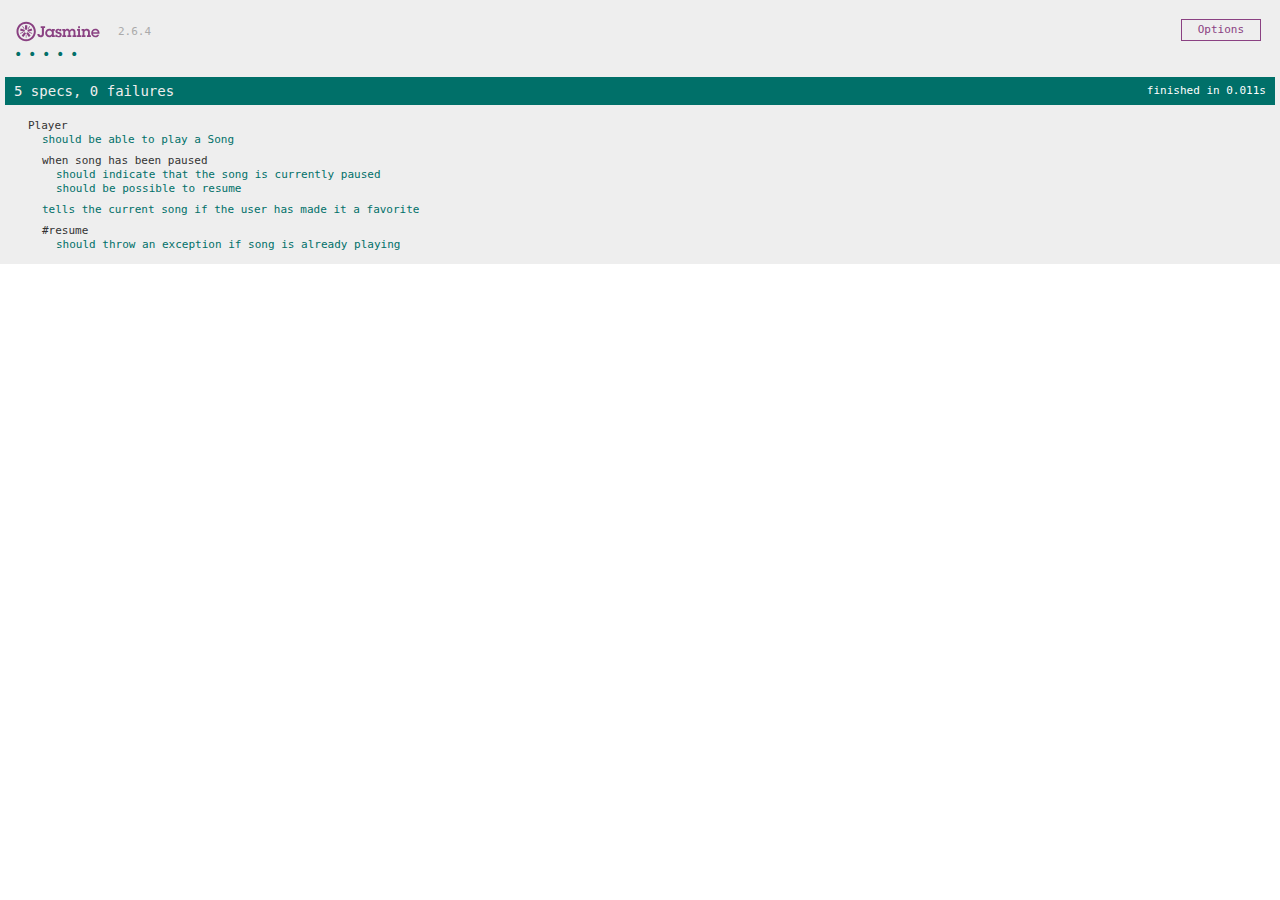
==== SpecRunner.html @ e5c74c07 "Add test framework jasmine" ====
<!DOCTYPE html>
<html>
<head>
  <meta charset="utf-8">
  <title>Jasmine Spec Runner v2.6.4</title>

  <link rel="shortcut icon" type="image/png" href="lib/jasmine-2.6.4/jasmine_favicon.png">
  <link rel="stylesheet" href="lib/jasmine-2.6.4/jasmine.css">

  <script src="lib/jasmine-2.6.4/jasmine.js"></script>
  <script src="lib/jasmine-2.6.4/jasmine-html.js"></script>
  <script src="lib/jasmine-2.6.4/boot.js"></script>

  <!-- include source files here... -->
  <script src="src/Player.js"></script>
  <script src="src/Song.js"></script>

  <!-- include spec files here... -->
  <script src="spec/SpecHelper.js"></script>
  <script src="spec/PlayerSpec.js"></script>

</head>

<body>
</body>
</html>
---- lib/jasmine-2.6.4/jasmine.css ----
body { overflow-y: scroll; }

.jasmine_html-reporter { background-color: #eee; padding: 5px; margin: -8px; font-size: 11px; font-family: Monaco, "Lucida Console", monospace; line-height: 14px; color: #333; }
.jasmine_html-reporter a { text-decoration: none; }
.jasmine_html-reporter a:hover { text-decoration: underline; }
.jasmine_html-reporter p, .jasmine_html-reporter h1, .jasmine_html-reporter h2, .jasmine_html-reporter h3, .jasmine_html-reporter h4, .jasmine_html-reporter h5, .jasmine_html-reporter h6 { margin: 0; line-height: 14px; }
.jasmine_html-reporter .jasmine-banner, .jasmine_html-reporter .jasmine-symbol-summary, .jasmine_html-reporter .jasmine-summary, .jasmine_html-reporter .jasmine-result-message, .jasmine_html-reporter .jasmine-spec .jasmine-description, .jasmine_html-reporter .jasmine-spec-detail .jasmine-description, .jasmine_html-reporter .jasmine-alert .jasmine-bar, .jasmine_html-reporter .jasmine-stack-trace { padding-left: 9px; padding-right: 9px; }
.jasmine_html-reporter .jasmine-banner { position: relative; }
.jasmine_html-reporter .jasmine-banner .jasmine-title { background: url('[data-uri]') no-repeat; background: url('[data-uri]') no-repeat, none; -moz-background-size: 100%; -o-background-size: 100%; -webkit-background-size: 100%; background-size: 100%; display: block; float: left; width: 90px; height: 25px; }
.jasmine_html-reporter .jasmine-banner .jasmine-version { margin-left: 14px; position: relative; top: 6px; }
.jasmine_html-reporter #jasmine_content { position: fixed; right: 100%; }
.jasmine_html-reporter .jasmine-version { color: #aaa; }
.jasmine_html-reporter .jasmine-banner { margin-top: 14px; }
.jasmine_html-reporter .jasmine-duration { color: #fff; float: right; line-height: 28px; padding-right: 9px; }
.jasmine_html-reporter .jasmine-symbol-summary { overflow: hidden; *zoom: 1; margin: 14px 0; }
.jasmine_html-reporter .jasmine-symbol-summary li { display: inline-block; height: 10px; width: 14px; font-size: 16px; }
.jasmine_html-reporter .jasmine-symbol-summary li.jasmine-passed { font-size: 14px; }
.jasmine_html-reporter .jasmine-symbol-summary li.jasmine-passed:before { color: #007069; content: "\02022"; }
.jasmine_html-reporter .jasmine-symbol-summary li.jasmine-failed { line-height: 9px; }
.jasmine_html-reporter .jasmine-symbol-summary li.jasmine-failed:before { color: #ca3a11; content: "\d7"; font-weight: bold; margin-left: -1px; }
.jasmine_html-reporter .jasmine-symbol-summary li.jasmine-disabled { font-size: 14px; }
.jasmine_html-reporter .jasmine-symbol-summary li.jasmine-disabled:before { color: #bababa; content: "\02022"; }
.jasmine_html-reporter .jasmine-symbol-summary li.jasmine-pending { line-height: 17px; }
.jasmine_html-reporter .jasmine-symbol-summary li.jasmine-pending:before { color: #ba9d37; content: "*"; }
.jasmine_html-reporter .jasmine-symbol-summary li.jasmine-empty { font-size: 14px; }
.jasmine_html-reporter .jasmine-symbol-summary li.jasmine-empty:before { color: #ba9d37; content: "\02022"; }
.jasmine_html-reporter .jasmine-run-options { float: right; margin-right: 5px; border: 1px solid #8a4182; color: #8a4182; position: relative; line-height: 20px; }
.jasmine_html-reporter .jasmine-run-options .jasmine-trigger { cursor: pointer; padding: 8px 16px; }
.jasmine_html-reporter .jasmine-run-options .jasmine-payload { position: absolute; display: none; right: -1px; border: 1px solid #8a4182; background-color: #eee; white-space: nowrap; padding: 4px 8px; }
.jasmine_html-reporter .jasmine-run-options .jasmine-payload.jasmine-open { display: block; }
.jasmine_html-reporter .jasmine-bar { line-height: 28px; font-size: 14px; display: block; color: #eee; }
.jasmine_html-reporter .jasmine-bar.jasmine-failed { background-color: #ca3a11; }
.jasmine_html-reporter .jasmine-bar.jasmine-passed { background-color: #007069; }
.jasmine_html-reporter .jasmine-bar.jasmine-skipped { background-color: #bababa; }
.jasmine_html-reporter .jasmine-bar.jasmine-errored { background-color: #ca3a11; }
.jasmine_html-reporter .jasmine-bar.jasmine-menu { background-color: #fff; color: #aaa; }
.jasmine_html-reporter .jasmine-bar.jasmine-menu a { color: #333; }
.jasmine_html-reporter .jasmine-bar a { color: white; }
.jasmine_html-reporter.jasmine-spec-list .jasmine-bar.jasmine-menu.jasmine-failure-list, .jasmine_html-reporter.jasmine-spec-list .jasmine-results .jasmine-failures { display: none; }
.jasmine_html-reporter.jasmine-failure-list .jasmine-bar.jasmine-menu.jasmine-spec-list, .jasmine_html-reporter.jasmine-failure-list .jasmine-summary { display: none; }
.jasmine_html-reporter .jasmine-results { margin-top: 14px; }
.jasmine_html-reporter .jasmine-summary { margin-top: 14px; }
.jasmine_html-reporter .jasmine-summary ul { list-style-type: none; margin-left: 14px; padding-top: 0; padding-left: 0; }
.jasmine_html-reporter .jasmine-summary ul.jasmine-suite { margin-top: 7px; margin-bottom: 7px; }
.jasmine_html-reporter .jasmine-summary li.jasmine-passed a { color: #007069; }
.jasmine_html-reporter .jasmine-summary li.jasmine-failed a { color: #ca3a11; }
.jasmine_html-reporter .jasmine-summary li.jasmine-empty a { color: #ba9d37; }
.jasmine_html-reporter .jasmine-summary li.jasmine-pending a { color: #ba9d37; }
.jasmine_html-reporter .jasmine-summary li.jasmine-disabled a { color: #bababa; }
.jasmine_html-reporter .jasmine-description + .jasmine-suite { margin-top: 0; }
.jasmine_html-reporter .jasmine-suite { margin-top: 14px; }
.jasmine_html-reporter .jasmine-suite a { color: #333; }
.jasmine_html-reporter .jasmine-failures .jasmine-spec-detail { margin-bottom: 28px; }
.jasmine_html-reporter .jasmine-failures .jasmine-spec-detail .jasmine-description { background-color: #ca3a11; }
.jasmine_html-reporter .jasmine-failures .jasmine-spec-detail .jasmine-description a { color: white; }
.jasmine_html-reporter .jasmine-result-message { padding-top: 14px; color: #333; white-space: pre; }
.jasmine_html-reporter .jasmine-result-message span.jasmine-result { display: block; }
.jasmine_html-reporter .jasmine-stack-trace { margin: 5px 0 0 0; max-height: 224px; overflow: auto; line-height: 18px; color: #666; border: 1px solid #ddd; background: white; white-space: pre; }
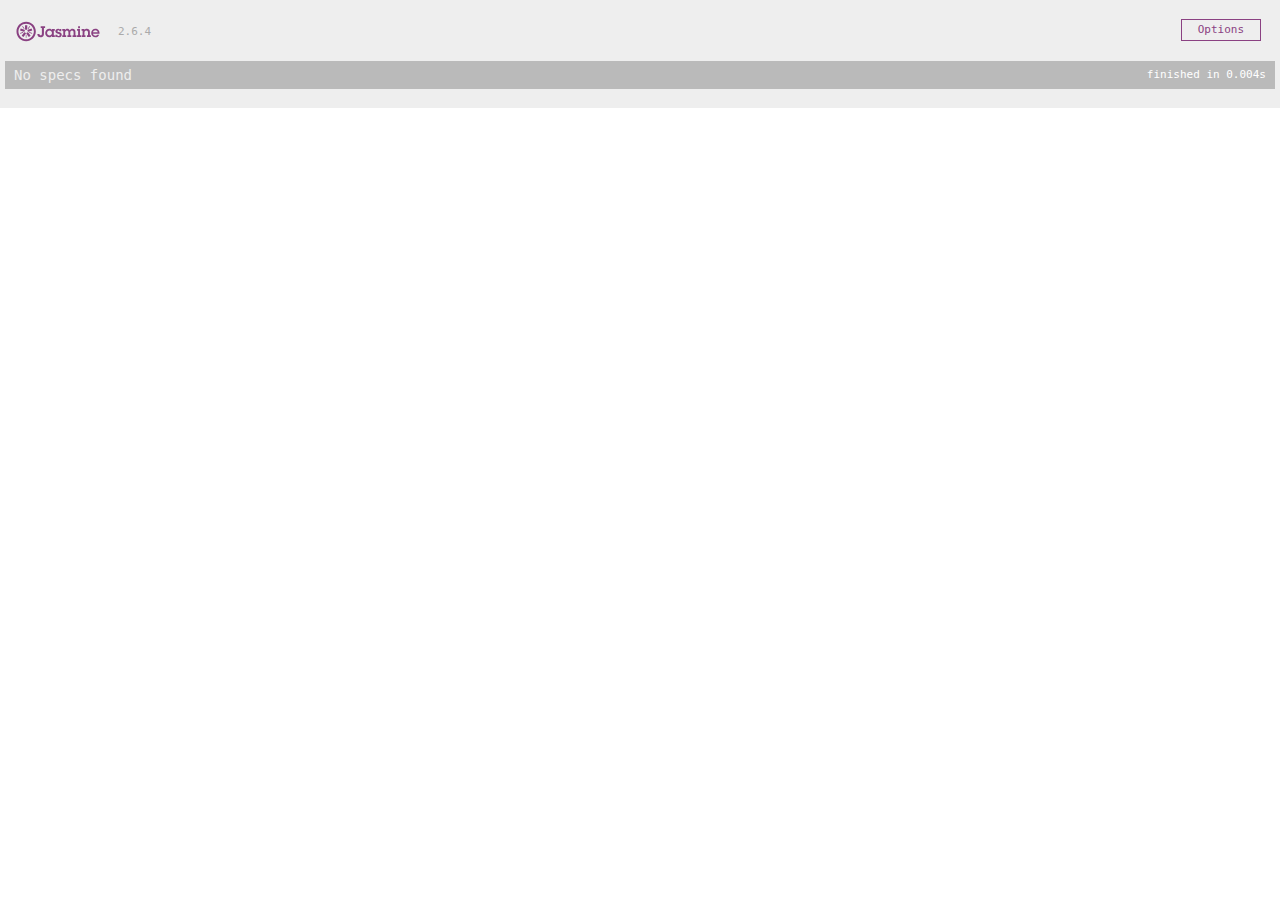
==== commit 94c28cb3: "Added new specrunner files" ====
--- a/SpecRunner.html
+++ b/SpecRunner.html
@@ -12,12 +12,11 @@
   <script src="lib/jasmine-2.6.4/boot.js"></script>
 
   <!-- include source files here... -->
-  <script src="src/Player.js"></script>
-  <script src="src/Song.js"></script>
+  <script src="src/calcualtor.js"></script>
 
   <!-- include spec files here... -->
   <script src="spec/SpecHelper.js"></script>
-  <script src="spec/PlayerSpec.js"></script>
+  <script src="spec/calculatorSpec.js"></script>
 
 </head>
 
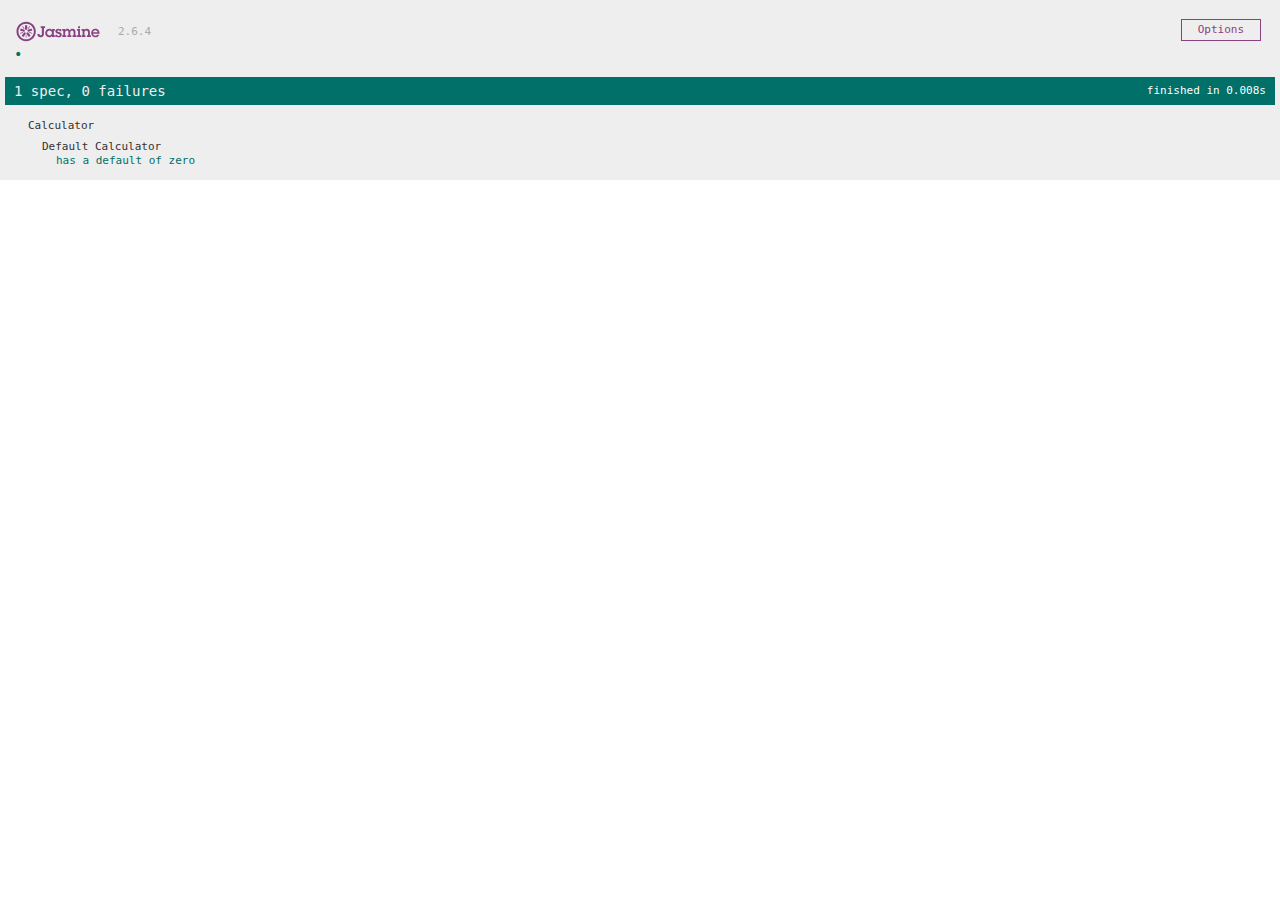
==== commit add7da4a: "first test passing" ====
--- a/SpecRunner.html
+++ b/SpecRunner.html
@@ -12,7 +12,7 @@
   <script src="lib/jasmine-2.6.4/boot.js"></script>
 
   <!-- include source files here... -->
-  <script src="src/calcualtor.js"></script>
+  <script src="src/calculator.js"></script>
 
   <!-- include spec files here... -->
   <script src="spec/SpecHelper.js"></script>
